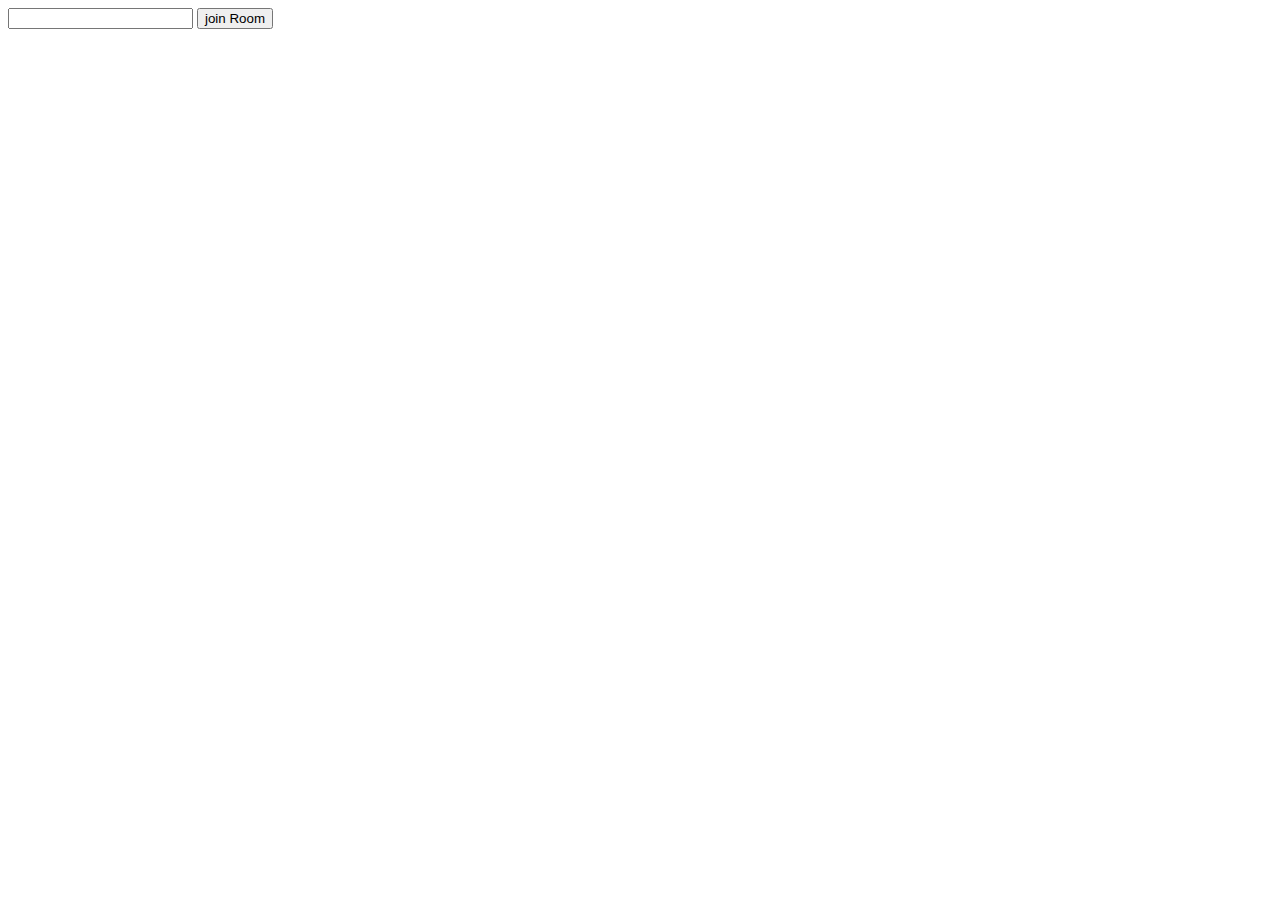
==== peerChat/lobby.html @ 6aa93913 "initial commit" ====
<!DOCTYPE html>
<html lang="en">
<head>
    <meta charset="UTF-8">
    <meta http-equiv="X-UA-Compatible" content="IE=edge">
    <meta name="viewport" content="width=device-width, initial-scale=1.0">
    <title>Document</title>
    <link real="stylesheet" type="text/css" media="screen" href="lobby.css">
</head>
<body>
    <form id="join-form">
        <input type="text" name="inviteLink" required/>
        <input type="submit" value="join Room"/>
    </form>
</body>

<script>
    let form = document.getElementById ("join-form");

    form.addEventListener ("submit", (e) => {
        e.preventDefault ();
        let inviteCode = e.target.inviteLink.value;
        window.location = `index.html?room=${inviteCode}`;
    })
</script>
</html>
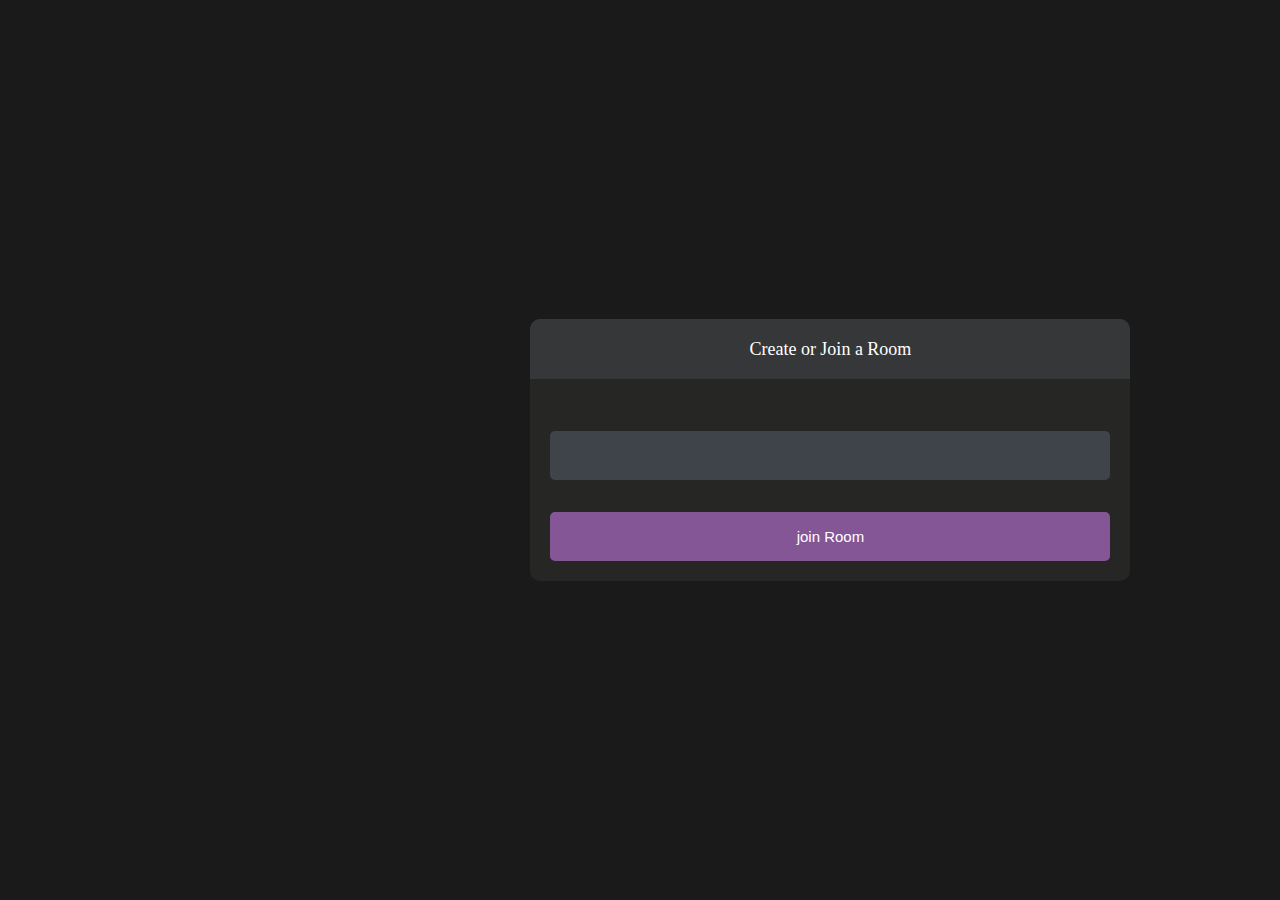
==== commit 02403a04: "improvements in UI" ====
--- a/peerChat/lobby.html
+++ b/peerChat/lobby.html
@@ -5,13 +5,24 @@
     <meta http-equiv="X-UA-Compatible" content="IE=edge">
     <meta name="viewport" content="width=device-width, initial-scale=1.0">
     <title>Document</title>
-    <link real="stylesheet" type="text/css" media="screen" href="lobby.css">
+    <link rel="stylesheet" type="text/css" media="screen" href="lobby.css">
 </head>
 <body>
-    <form id="join-form">
-        <input type="text" name="inviteLink" required/>
-        <input type="submit" value="join Room"/>
-    </form>
+    <main id="lobby-container">
+        <div id="form-container">
+            <div id="form-container-header">
+                <p>Create or Join a Room</p>
+            </div>
+
+            <div id="form-content-wrapper">
+                <form id="join-form">
+                    <input type="text" name="inviteLink" required/>
+                    <input type="submit" value="join Room"/>
+                </form>
+            </div>
+        </div>
+    </main>
+
 </body>
 
 <script>
--- a/peerChat/lobby.css
+++ b/peerChat/lobby.css
@@ -0,0 +1,53 @@
+*{
+    margin : 0;
+    padding : 0;
+}
+
+
+body {
+    background-color: #1a1a1a;
+    color : #fff;
+}
+
+#form-container {
+    width : 90%;
+    max-width : 600px;
+    border-radius : 10px;
+    background-color: #262625;
+    position : fixed;
+    top : 50%;
+    left : 18%;
+    transform: translate(50%, -50%);
+}
+
+#form-container-header {
+    border-radius: 10px 10px 0 0;
+    padding : 30px;
+    text-align: center;
+    background-color: #363739;
+    margin : 0;
+    font-size : 18px;
+    font-size : 300;
+    line-height: 0;
+}
+
+#form-content-wrapper {
+    padding : 20px;
+}
+
+input {
+    box-sizing : border-box;
+    color: #fff;
+    width : 100%;
+    margin : 0;
+    border : none;
+    border-radius : 5px;
+    padding : 16px 20px;
+    font-size : 15px;
+    background-color: #3f434a;
+    margin-top : 32px;
+}
+
+input[type='submit'] {
+    background-color: #845695;
+}